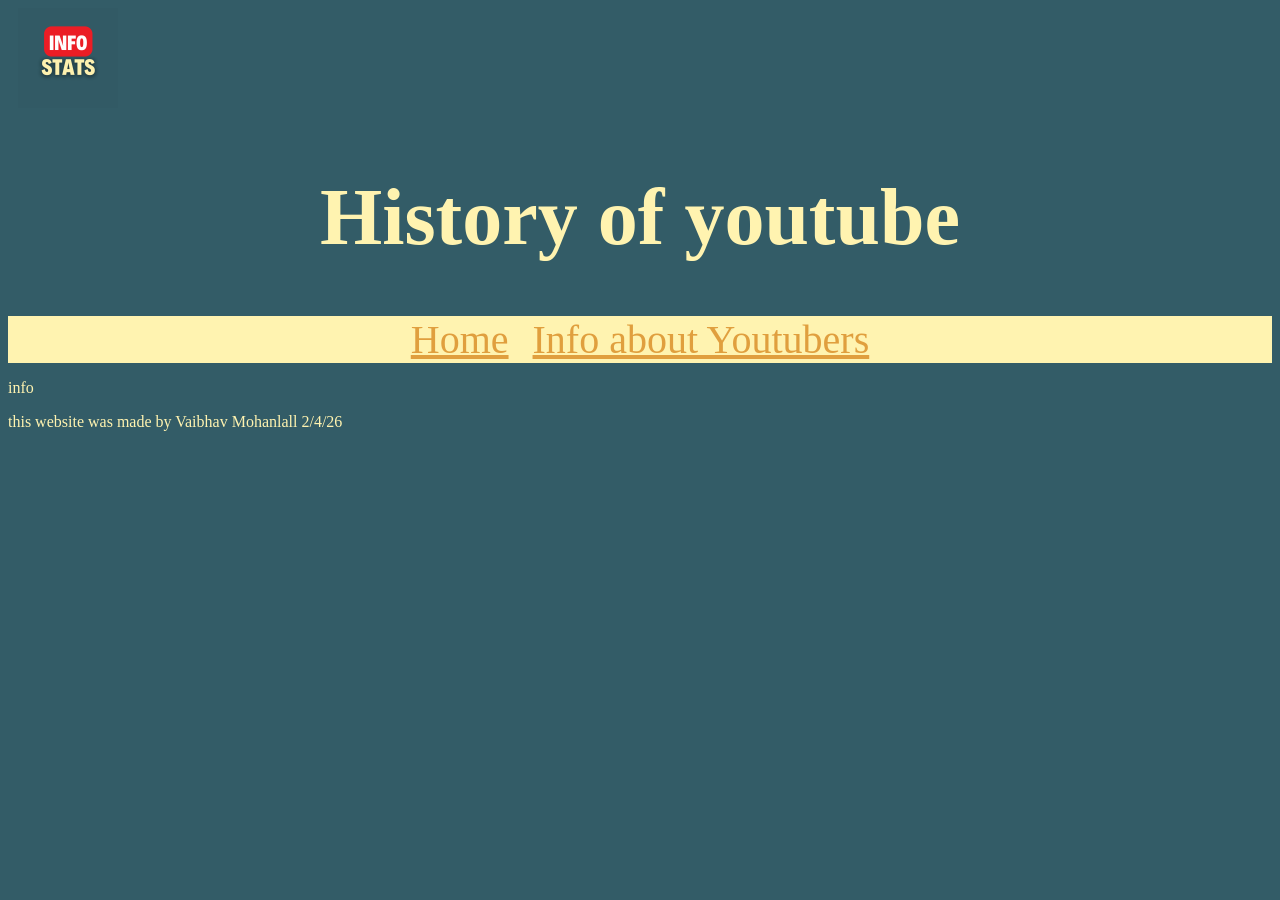
==== history.html @ 3edadc23 "trying to make container" ====
<!DOCTYPE html>
<html>
<head>

<title>Info</title>
<meta charset="UTF-8">
<link href="style.css" rel="stylesheet">

</head>
<body>

<a href="index.html">
<img src="Logo.gif" alt="logo" width="100px" height="100px">
</a>

<h1>History of youtube</h1>

<nav>
<a href="index.html">Home</a>
<a href="info.html">Info about Youtubers</a>
</nav>

<p>info</p>
 
</body>

<footer>

<p>this website was made by Vaibhav Mohanlall 2/4/26</p>
    
</footer>

</html>
---- style.css ----
h1{
color: #fff3b0;
text-align:center;
font-size: 80px;
}

body{
background-color: #335C67;
}

nav{
text-align: center;
background-color: #fff3b0;
}


p{
color: #fff3b0;
}

a{
color: #E09F3E;
text-align: center;
font-size: 40px;
padding: 10px;
}

.container{
 display: grid;
}
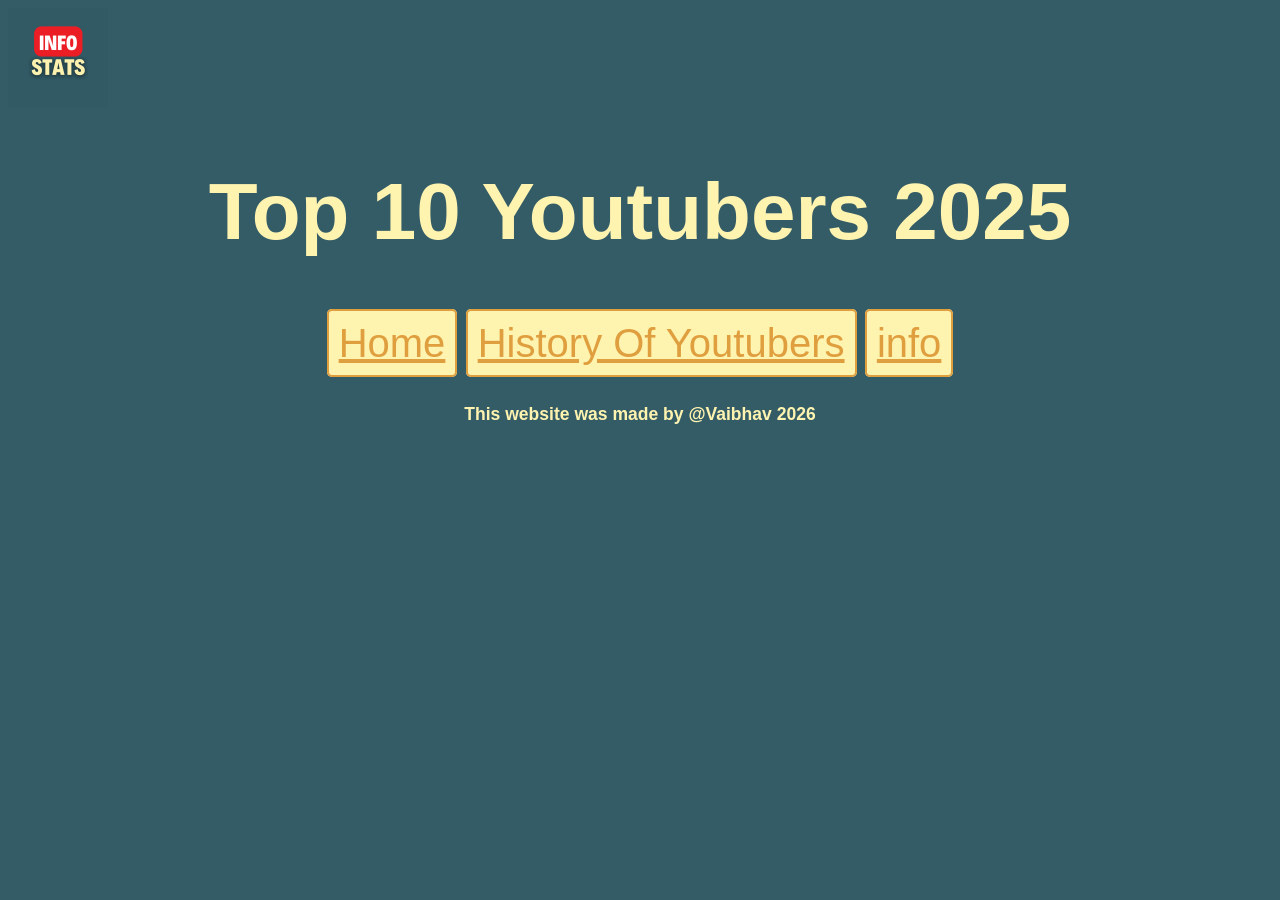
==== commit f3d20b7e: "Started adding grids" ====
--- a/history.html
+++ b/history.html
@@ -2,31 +2,34 @@
 <html>
 <head>
 
-<title>Info</title>
+<title>Top Youtubers 2025</title>
 <meta charset="UTF-8">
 <link href="style.css" rel="stylesheet">
+<link rel="icon" type="gif" href="Logo.gif">
+</head>
 
-</head>
 <body>
 
 <a href="index.html">
-<img src="Logo.gif" alt="logo" width="100px" height="100px">
+<div>
+<img class="logo" src="Logo.gif" alt="logo" width="100px" height="100px">
+</div>
 </a>
 
-<h1>History of youtube</h1>
-
+<h1>Top 10 Youtubers 2025</h1>
 <nav>
-<a href="index.html">Home</a>
-<a href="info.html">Info about Youtubers</a>
+<a class="navlink" href="index.html">Home</a>
+<a class="navlink" href="history.html">History Of Youtubers</a>
+<a class="navlink" href="info.html">info</a>
 </nav>
 
-<p>info</p>
- 
 </body>
 
 <footer>
 
-<p>this website was made by Vaibhav Mohanlall 2/4/26</p>
+<div class="footy">
+    <h3>This website was made by @Vaibhav 2026</h3>
+</div>
     
 </footer>
 
--- a/style.css
+++ b/style.css
@@ -6,25 +6,56 @@
 
 body{
 background-color: #335C67;
+font-family: Arial, Helvetica, sans-serif;
 }
 
+.container {
+    display: grid;
+    grid-template-areas:
+      "logo header"
+      "nav nav"
+      "main main"
+      "footer footer";
+    grid-template-columns: 1fr 3fr;
+    gap: 3px;
+    background-color: dodgerblue;
+    padding: 5px;
+  }
+
 nav{
-text-align: center;
-background-color: #fff3b0;
+    padding: 10px;
+    font-size: 30px;
+    text-align: center;
+}
+
+.navlink{
+    color: #E09F3E;
+    text-align: center;
+    font-size: 40px;
+    padding: 10px;
+    border: 2px solid #E09F3E; 
+    border-radius: 5px;
+    background-color: #fff3b0;
+    }
+
+      .mrbeastsquid{
+        display: block;
+        margin: auto;
+        width: 50%;
+        height: 50%;
+        padding: 10px;
+      }
+
+.footy{
+    padding: 10px;
+    font-size: 15px;
+    text-align: center;
+    color: #fff3b0;
+    font:bold;
+}
+
+p{
+color: #335C67;
 }
 
 
-p{
-color: #fff3b0;
-}
-
-a{
-color: #E09F3E;
-text-align: center;
-font-size: 40px;
-padding: 10px;
-}
-
-.container{
- display: grid;
-}
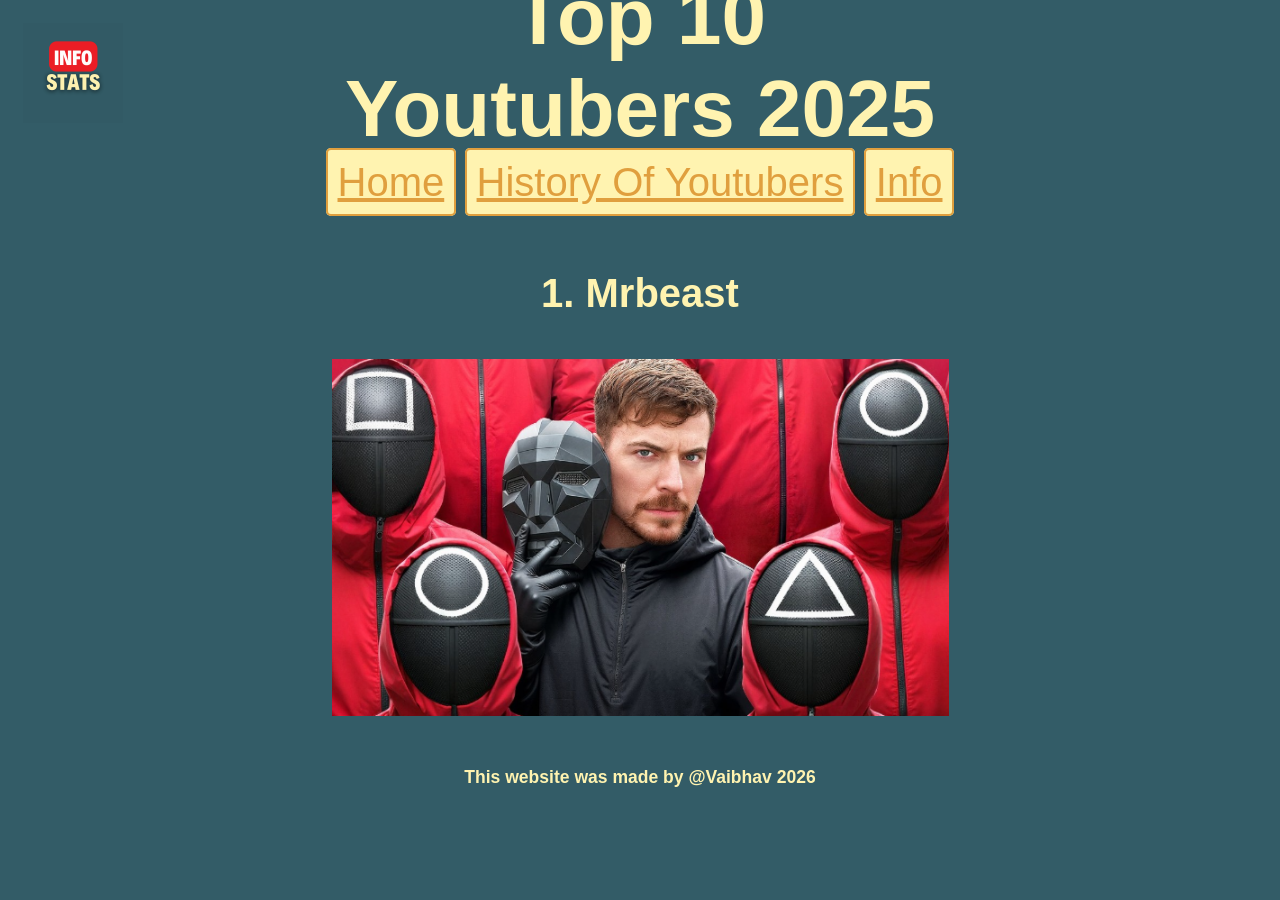
==== commit 13e0c9b7: "Apr 21, 2026, 4:18 PM" ====
--- a/history.html
+++ b/history.html
@@ -1,36 +1,61 @@
 <!DOCTYPE html>
 <html>
+
 <head>
 
-<title>Top Youtubers 2025</title>
-<meta charset="UTF-8">
-<link href="style.css" rel="stylesheet">
-<link rel="icon" type="gif" href="Logo.gif">
+    <title>Top Youtubers 2025</title>
+    <meta charset="UTF-8">
+    <link href="style.css" rel="stylesheet">
+    <link rel="icon" type="gif" href="Logo.gif">
+
 </head>
 
 <body>
+ <div class="container">
+ 
+    <div class="logo">
 
-<a href="index.html">
-<div>
-<img class="logo" src="Logo.gif" alt="logo" width="100px" height="100px">
+        <logo>
+            <a href="index.html">
+                <img src="Logo.gif" alt="logo" width="100px" height="100px">
+            </a>
+        </logo>
+
+    </div>
+
+
+    <div class="header">
+        <header>
+            <h1>Top 10 Youtubers 2025</h1>
+        </header>
+    </div>
+
+    <div class="navbar">
+
+        <nav>
+            <a class="navlink" href="index.html">Home</a>
+            <a class="navlink" href="history.html">History Of Youtubers</a>
+            <a class="navlink" href="info.html">Info</a>
+        </nav>
+
+    </div>
+
+    <div class="main">
+        <main>
+            <h2>1. Mrbeast</h2>
+            <img class="mrbeastsquid" src="mrbeastsquid.png">
+        </main>
+    </div>
+
+
+
+    <div class="footy">
+        <footy>
+            <h3>This website was made by @Vaibhav 2026</h3>
+        </footy>
+    </div>
 </div>
-</a>
-
-<h1>Top 10 Youtubers 2025</h1>
-<nav>
-<a class="navlink" href="index.html">Home</a>
-<a class="navlink" href="history.html">History Of Youtubers</a>
-<a class="navlink" href="info.html">info</a>
-</nav>
 
 </body>
 
-<footer>
-
-<div class="footy">
-    <h3>This website was made by @Vaibhav 2026</h3>
-</div>
-    
-</footer>
-
 </html>
--- a/style.css
+++ b/style.css
@@ -1,61 +1,95 @@
-h1{
-color: #fff3b0;
-text-align:center;
-font-size: 80px;
+h1 {
+  color: #fff3b0;
+  text-align: center;
+  font-size: 80px;
+  margin: 0;
+  position: absolute;
+  top: 7%;
+  left: 50%;
+  transform: translate(-50%, -50%);
 }
 
-body{
-background-color: #335C67;
-font-family: Arial, Helvetica, sans-serif;
+h2 {
+  color: #fff3b0;
+  text-align: center;
+  font-size: 40px;
+}
+
+body {
+  background-color: #335C67;
+  font-family: Arial, Helvetica, sans-serif;
 }
 
 .container {
-    display: grid;
-    grid-template-areas:
-      "logo header"
-      "nav nav"
-      "main main"
-      "footer footer";
-    grid-template-columns: 1fr 3fr;
-    gap: 3px;
-    background-color: dodgerblue;
-    padding: 5px;
-  }
-
-nav{
-    padding: 10px;
-    font-size: 30px;
-    text-align: center;
+  display: grid;
+  grid-template-areas:
+    "logo header"
+    "navbar navbar"
+    "main main"
+    "footy footy";
+  grid-template-columns: 1fr 3fr;
+  gap: 3px;
+  padding: 5px;
 }
 
-.navlink{
-    color: #E09F3E;
-    text-align: center;
-    font-size: 40px;
-    padding: 10px;
-    border: 2px solid #E09F3E; 
-    border-radius: 5px;
-    background-color: #fff3b0;
-    }
-
-      .mrbeastsquid{
-        display: block;
-        margin: auto;
-        width: 50%;
-        height: 50%;
-        padding: 10px;
-      }
-
-.footy{
-    padding: 10px;
-    font-size: 15px;
-    text-align: center;
-    color: #fff3b0;
-    font:bold;
+.container div {
+  padding: 10px;
 }
 
-p{
-color: #335C67;
+.container div.logo {
+  grid-area: logo;
 }
 
+.container div.header {
+  grid-area: header;
+  text-align: center;
+}
 
+.container div.navbar {
+  grid-area: navbar;
+}
+
+.container div.main {
+  grid-area: main;
+}
+
+.container div.footy {
+  grid-area: footy;
+  text-align: center;
+}
+
+nav {
+  padding: 10px;
+  font-size: 30px;
+  text-align: center;
+}
+
+.navlink {
+  color: #E09F3E;
+  text-align: center;
+  font-size: 40px;
+  padding: 10px;
+  border: 2px solid #E09F3E;
+  border-radius: 5px;
+  background-color: #fff3b0;
+}
+
+.mrbeastsquid {
+  display: block;
+  margin: auto;
+  width: 50%;
+  height: 50%;
+  padding: 10px;
+}
+
+.footy {
+  padding: 10px;
+  font-size: 15px;
+  text-align: center;
+  color: #fff3b0;
+  font: bold;
+}
+
+p {
+  color: #335C67;
+}
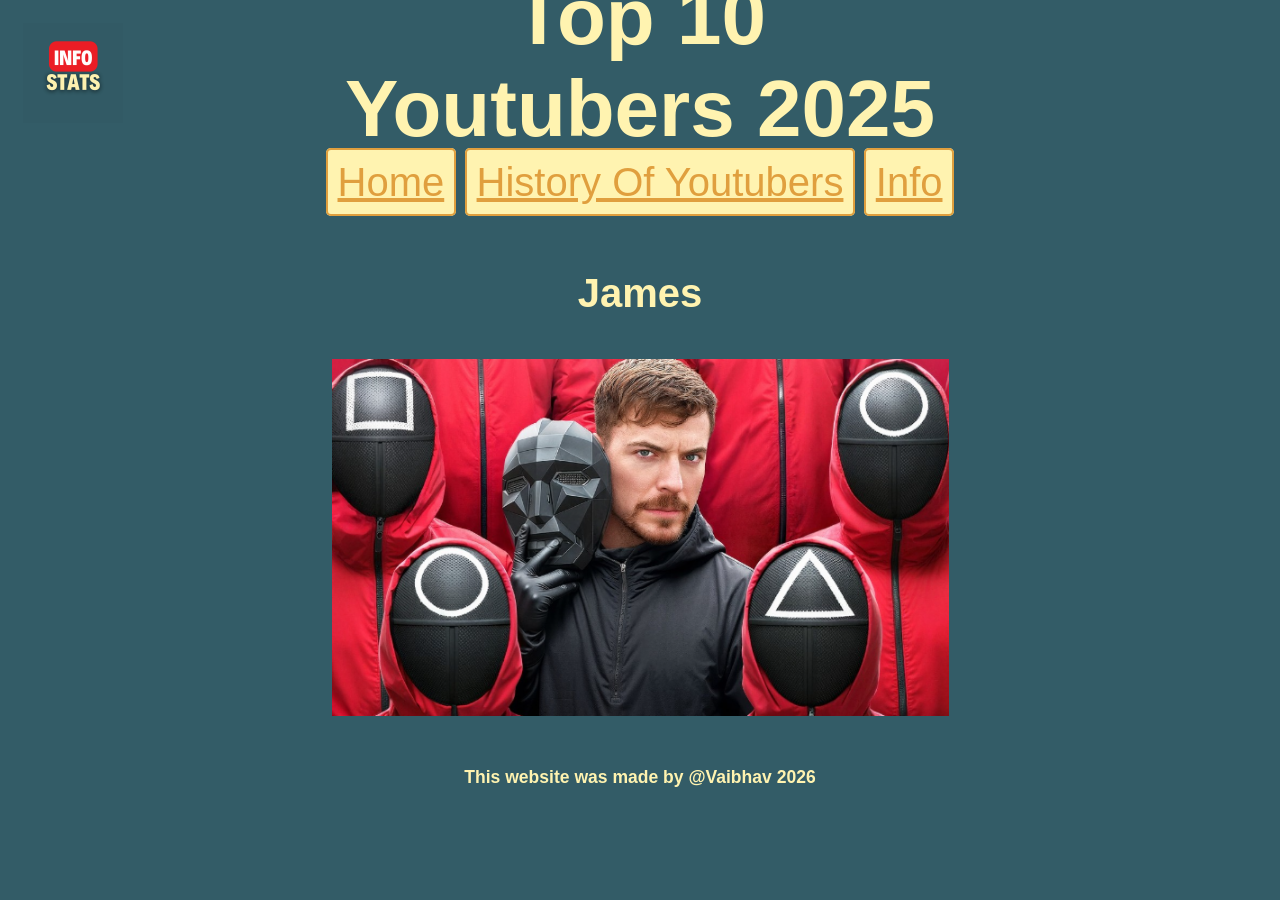
==== commit f19a7602: "Apr 21, 2026, 4:19 PM" ====
--- a/history.html
+++ b/history.html
@@ -42,7 +42,7 @@
 
     <div class="main">
         <main>
-            <h2>1. Mrbeast</h2>
+            <h2>James</h2>
             <img class="mrbeastsquid" src="mrbeastsquid.png">
         </main>
     </div>
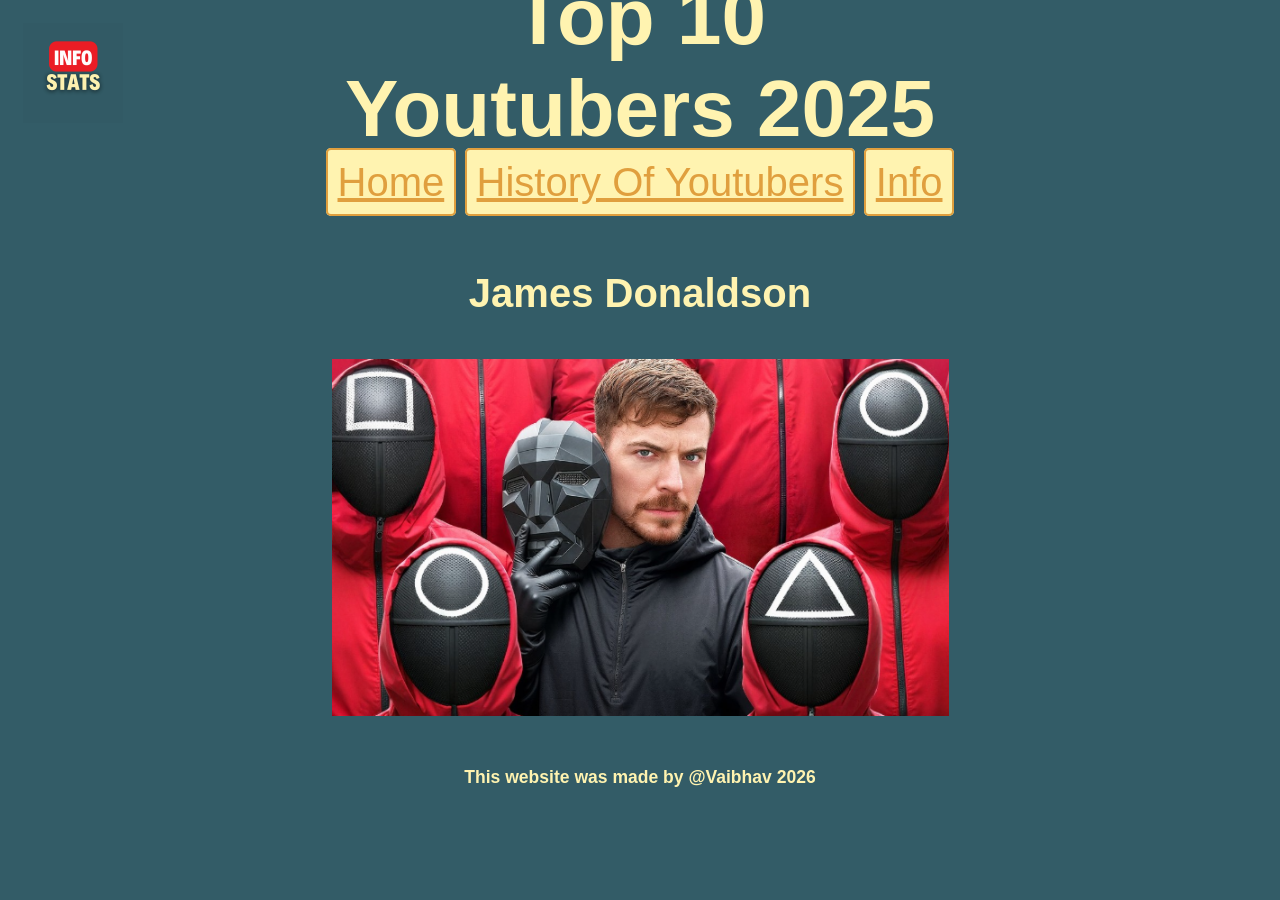
==== commit 40e373c3: "Apr 21, 2026, 4:20 PM" ====
--- a/history.html
+++ b/history.html
@@ -42,7 +42,7 @@
 
     <div class="main">
         <main>
-            <h2>James</h2>
+            <h2>James Donaldson</h2>
             <img class="mrbeastsquid" src="mrbeastsquid.png">
         </main>
     </div>
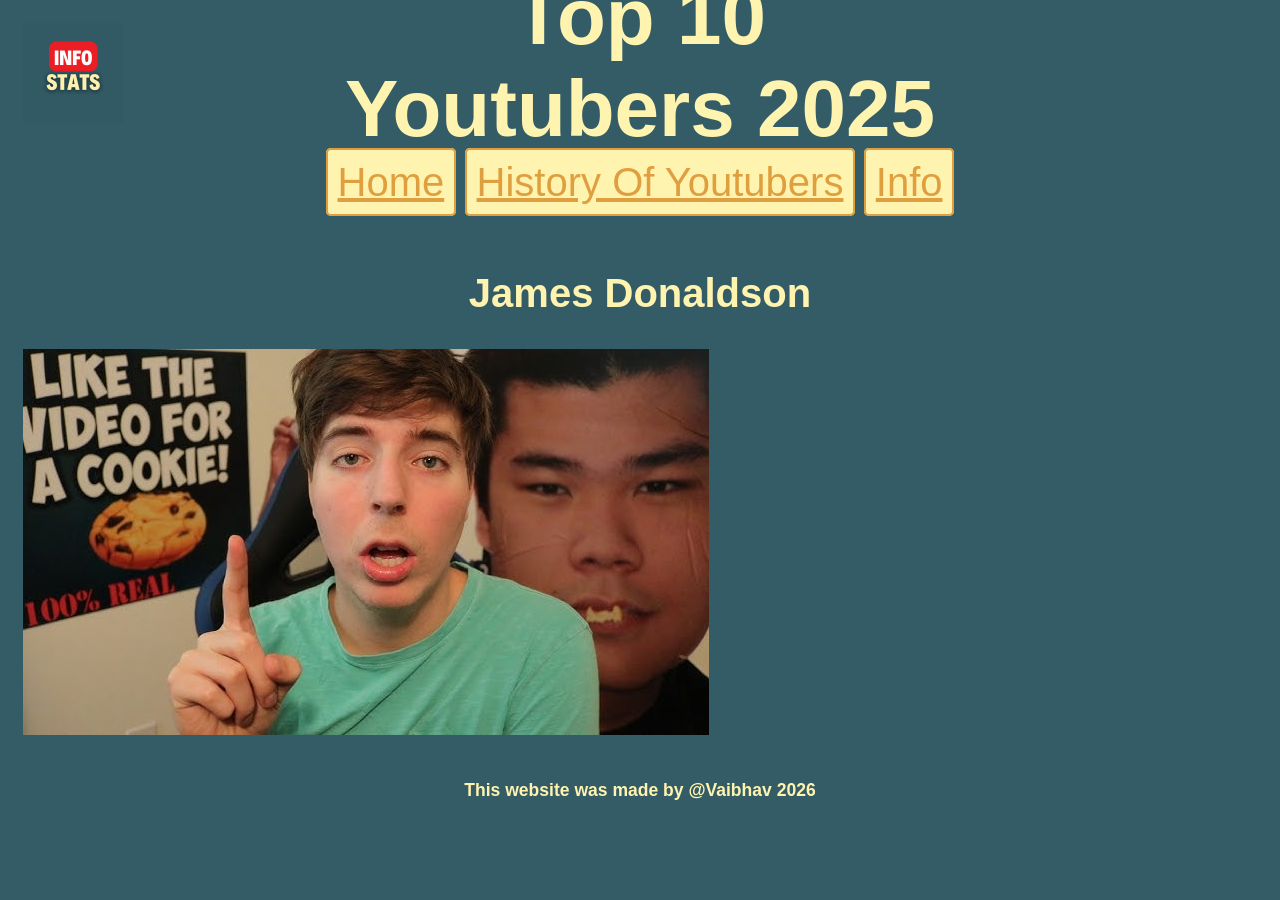
==== commit f0239793: "Apr 21, 2026, 4:24 PM" ====
--- a/history.html
+++ b/history.html
@@ -43,7 +43,7 @@
     <div class="main">
         <main>
             <h2>James Donaldson</h2>
-            <img class="mrbeastsquid" src="mrbeastsquid.png">
+            <img class="Jimmy" src="jimmy.jpg">
         </main>
     </div>
 
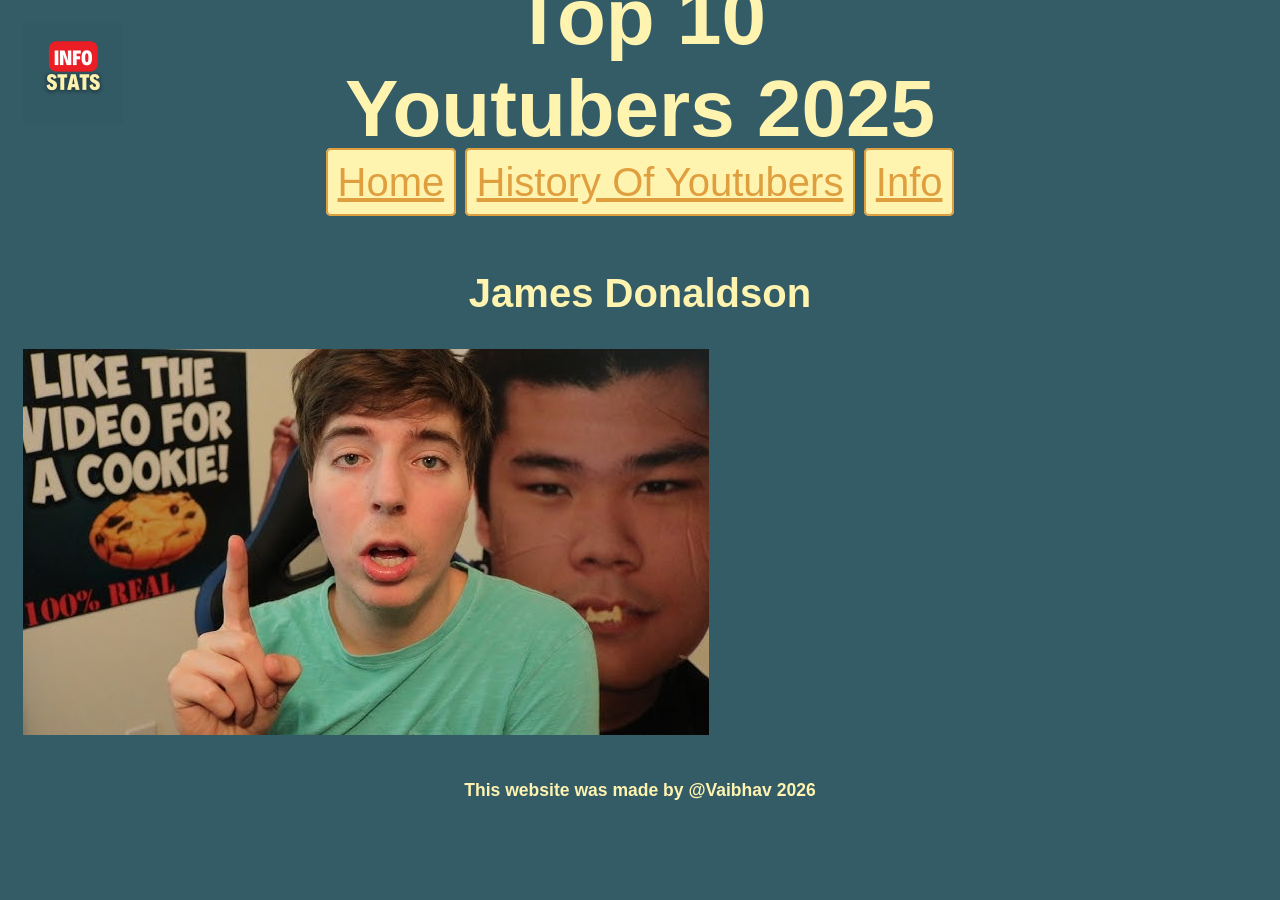
==== commit 8e5489fe: "Apr 21, 2026, 4:26 PM" ====
--- a/history.html
+++ b/history.html
@@ -43,7 +43,7 @@
     <div class="main">
         <main>
             <h2>James Donaldson</h2>
-            <img class="Jimmy" src="jimmy.jpg">
+            <img class="James" src="jimmy.jpg">
         </main>
     </div>
 
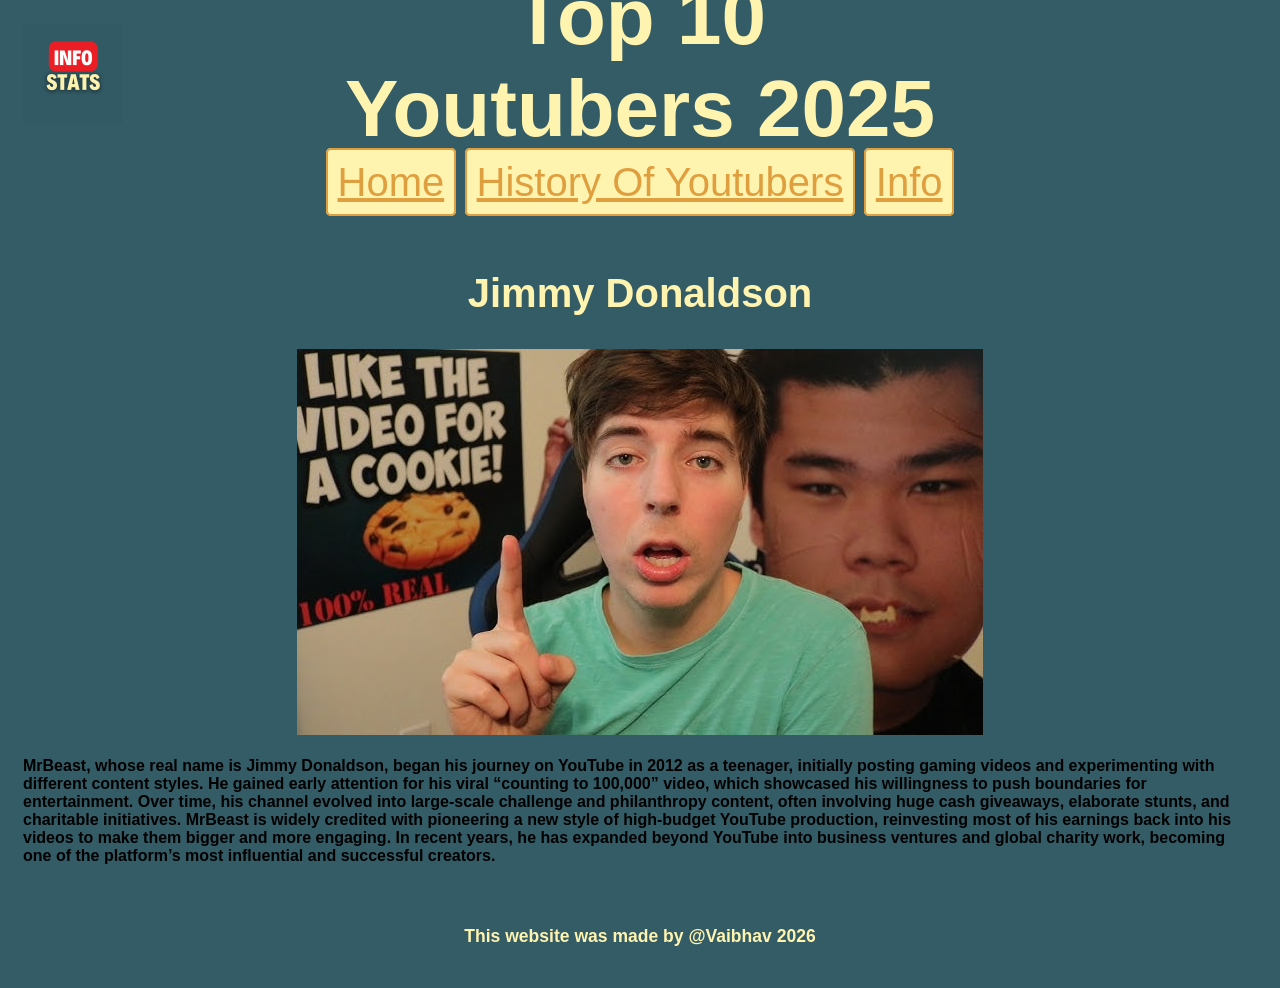
==== commit d07ef77e: "made some finnal adjustments" ====
--- a/history.html
+++ b/history.html
@@ -40,12 +40,19 @@
 
     </div>
 
-    <div class="main">
-        <main>
-            <h2>James Donaldson</h2>
-            <img class="James" src="jimmy.jpg">
-        </main>
-    </div>
+<div class="main">
+  <main>
+    <h2>Jimmy Donaldson</h2>
+    <img src="jimmy.jpg" alt="Jimmy Donaldson" style="display: block; margin: auto;">
+    <h4>MrBeast, whose real name is Jimmy Donaldson, began his journey on YouTube in 2012 as a teenager, initially posting gaming 
+       videos and experimenting with different content styles. He gained early attention for his viral “counting to 100,000” video, 
+       which showcased his willingness to push boundaries for entertainment. Over time, his channel evolved 
+       into large-scale challenge and philanthropy content, often involving huge cash giveaways, elaborate stunts, 
+       and charitable initiatives. MrBeast is widely credited with pioneering a new style of high-budget YouTube production, reinvesting 
+       most of his earnings back into his videos to make them bigger and more engaging. In recent years, he has expanded beyond YouTube into
+       business ventures and global charity work, becoming one of the platform’s most influential and successful creators.</h4>
+  </main>
+</div>
 
 
 
